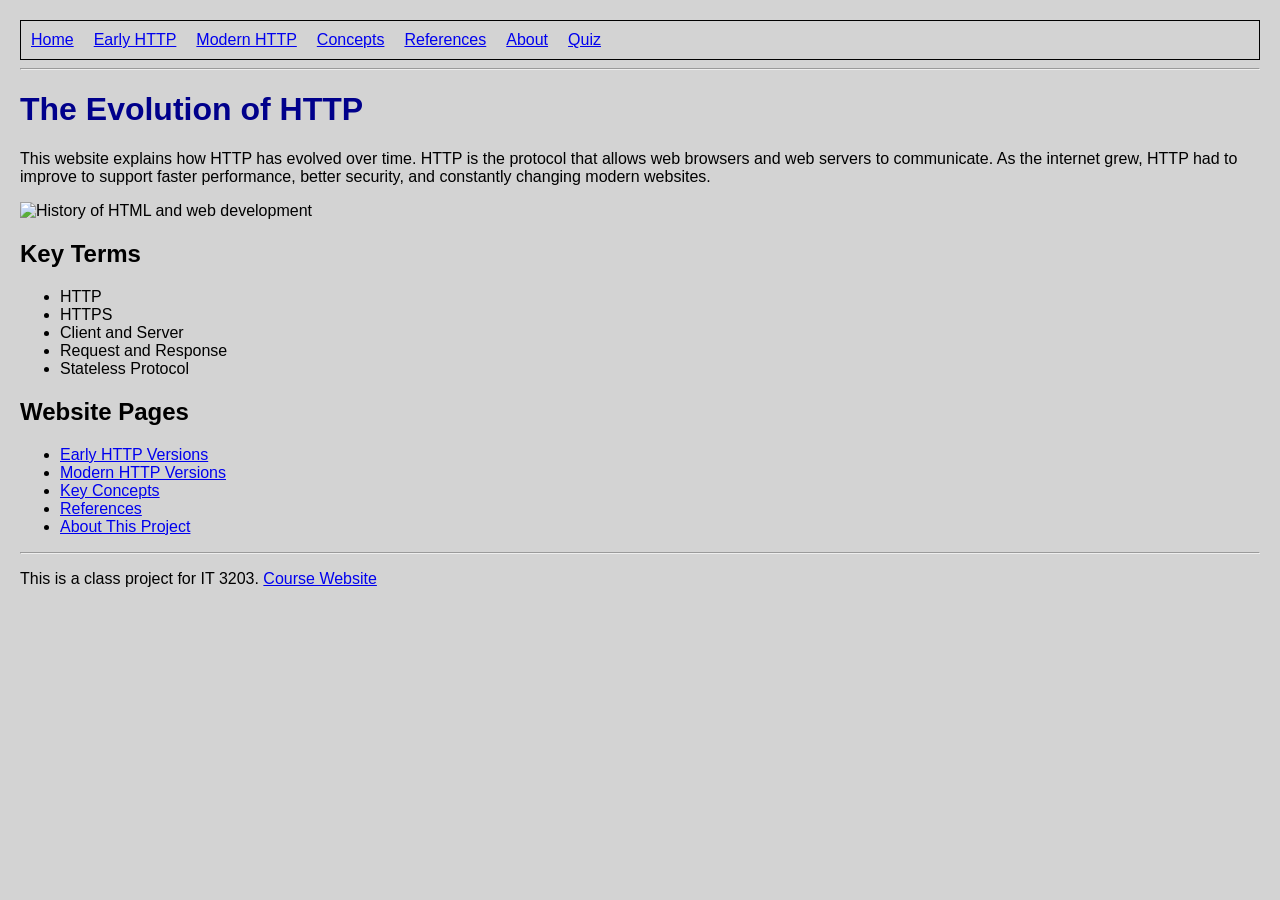
==== index.html @ 95ecde52 "Update index.html" ====
<!DOCTYPE html>
<html>

<head>
  <title>The Homepage </title>
  <link rel="stylesheet" href="style.css">
</head>

<!-- Nav -->
<body>
<div class="menu">
  <a href="index.html">Home</a>
  <a href="early-http.html">Early HTTP</a>
  <a href="modern-http.html">Modern HTTP</a>
  <a href="concepts.html">Concepts</a>
  <a href="references.html">References</a>
  <a href="about.html">About</a>
  <a href="quiz.html">Quiz</a>
</div>

<hr>
  
<h1>The Evolution of HTTP</h1>

<p>
This website explains how HTTP has evolved over time. HTTP is the protocol that allows
web browsers and web servers to communicate. As the internet grew, HTTP had to improve
to support faster performance, better security, and constantly changing modern websites.
</p>
<!-- Photo -->
<img src="https://thecrazyprogrammer.com/wp-content/uploads/2021/11/History-of-HTML.webp" width="400" alt="History of HTML and web development">
<h2>Key Terms</h2>

<ul>
<li>HTTP</li>
<li>HTTPS</li>
<li>Client and Server</li>
<li>Request and Response</li>
<li>Stateless Protocol</li>
</ul>

<h2>Website Pages</h2>

<ul>
<li><a href="early-http.html">Early HTTP Versions</a></li>
<li><a href="modern-http.html">Modern HTTP Versions</a></li>
<li><a href="concepts.html">Key Concepts</a></li>
<li><a href="references.html">References</a></li>
<li><a href="about.html">About This Project</a></li>
</ul>

<hr>

<!-- Footer -->
<p>
This is a class project for IT 3203. 
<a href="https://ksuweb.github.io/IT3203/">Course Website</a>
</p>
  
</body>

</html>
---- style.css ----
body {
    background-color: lightgray;
    font-family: Arial;
    margin: 20px;
}

h1 {
    color: darkblue;
}

.menu {
    display: flex;
    gap: 20px;
    padding: 10px;
    border: 1px solid black;
}

a:hover {
    color: red;
}

.highlight {
    color: green;
}
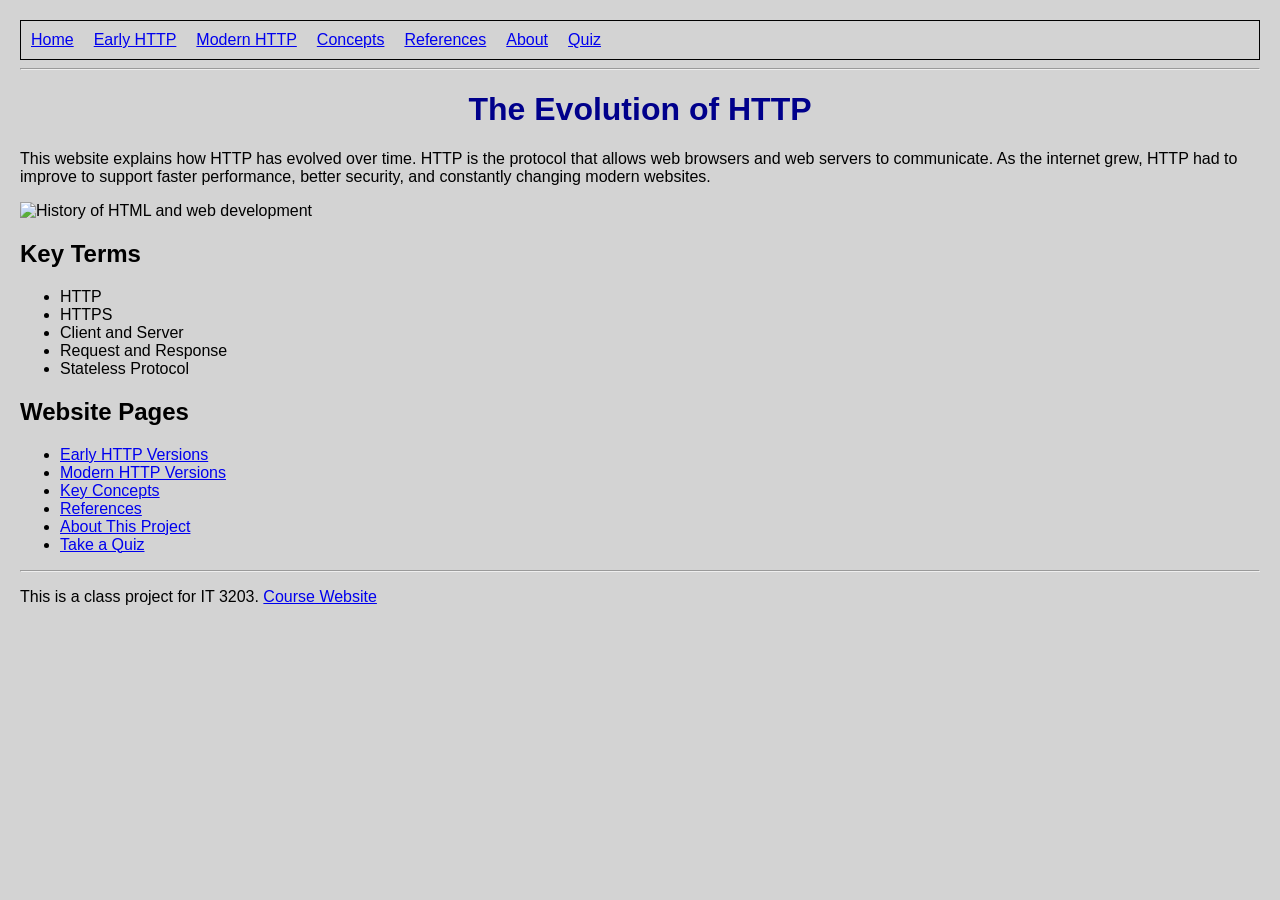
==== commit 4746ca1f: "Update index.html adding quiz to main" ====
--- a/index.html
+++ b/index.html
@@ -47,6 +47,7 @@
 <li><a href="concepts.html">Key Concepts</a></li>
 <li><a href="references.html">References</a></li>
 <li><a href="about.html">About This Project</a></li>
+<li><a href="quiz.html">Take a Quiz</a></li>
 </ul>
 
 <hr>
--- a/style.css
+++ b/style.css
@@ -22,3 +22,26 @@
 .highlight {
     color: green;
 }
+/* Center the quiz content */
+form {
+  max-width: 700px;
+  margin: 40px auto;
+}
+
+/* Style each question box */
+.question {
+  border: 2px solid #444;   /* darker border */
+  background-color: #f4f4f4;
+  padding: 20px;
+  margin-bottom: 20px;
+  border-radius: 10px;
+}
+
+/* Center main title */
+h1 {
+  text-align: center;
+}
+.quiz-container {
+  max-width: 700px;
+  margin: 40px auto;
+}
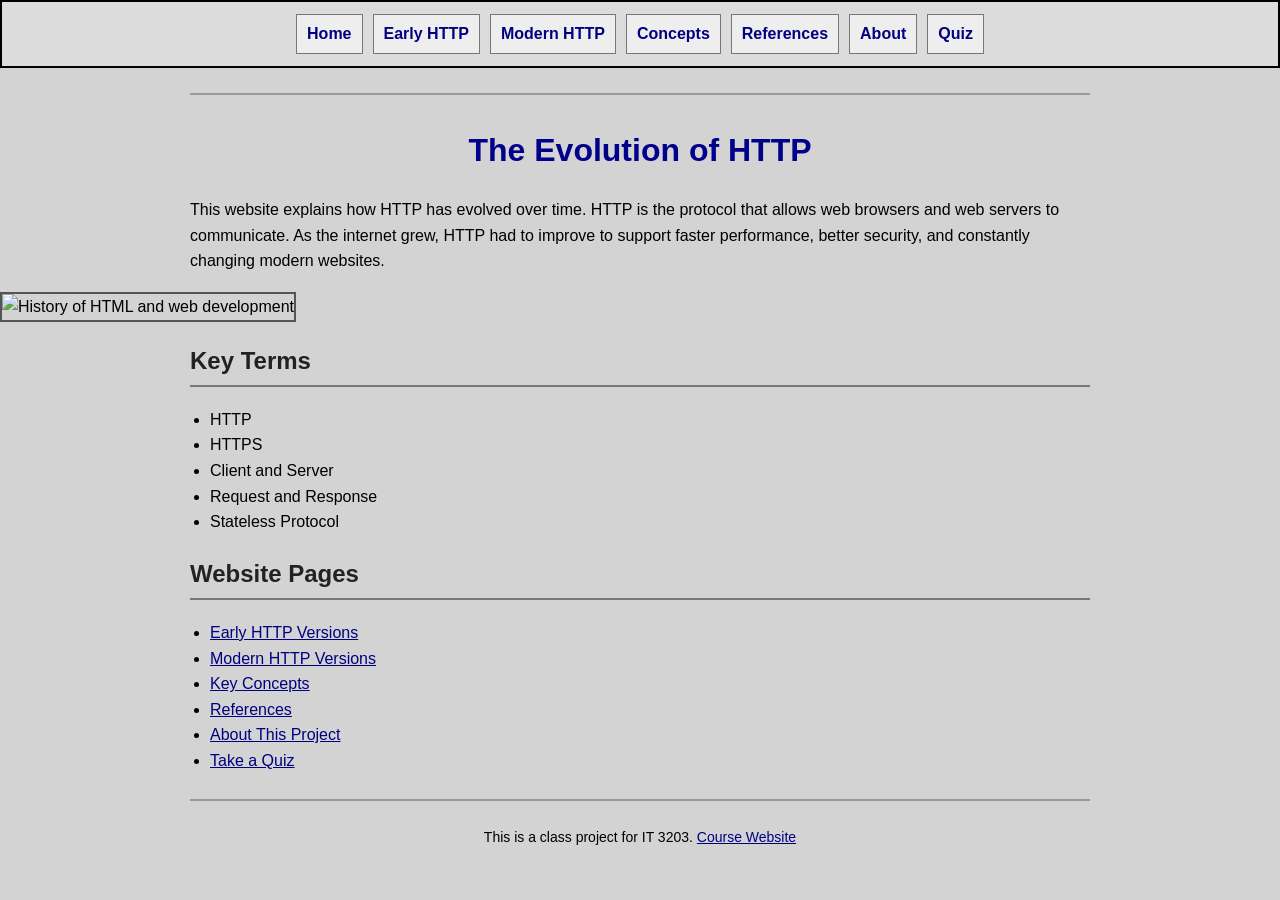
==== commit 2ef65c60: "Update index.html centering photo" ====
--- a/index.html
+++ b/index.html
@@ -28,7 +28,9 @@
 to support faster performance, better security, and constantly changing modern websites.
 </p>
 <!-- Photo -->
-<img src="https://thecrazyprogrammer.com/wp-content/uploads/2021/11/History-of-HTML.webp" width="400" alt="History of HTML and web development">
+<div class="image-center">
+  <img src="https://thecrazyprogrammer.com/wp-content/uploads/2021/11/History-of-HTML.webp" width="400" alt="History of HTML and web development">
+</div>
 <h2>Key Terms</h2>
 
 <ul>
--- a/style.css
+++ b/style.css
@@ -1,47 +1,253 @@
+/* Main page style */
 body {
-    background-color: lightgray;
-    font-family: Arial;
-    margin: 20px;
-}
-
+  background-color: lightgray;
+  font-family: Arial, sans-serif;
+  margin: 0;
+  line-height: 1.6;
+  color: black;
+}
+ 
+/* Page content container */
+body > h1,
+body > h2,
+body > p,
+body > table,
+body > ul,
+body > form,
+body > .quiz-container {
+  max-width: 900px;
+  margin-left: auto;
+  margin-right: auto;
+}
+
+/* Headings */
 h1 {
-    color: darkblue;
-}
-
+  color: darkblue;
+  text-align: center;
+  margin-top: 30px;
+}
+
+h2 {
+  color: #222;
+  border-bottom: 2px solid #777;
+  padding-bottom: 5px;
+}
+
+/* Paragraph spacing */
+p {
+  font-size: 16px;
+  margin-bottom: 18px;
+}
+
+/* Menu */
 .menu {
-    display: flex;
-    gap: 20px;
-    padding: 10px;
-    border: 1px solid black;
+  display: flex;
+  justify-content: center;
+  flex-wrap: wrap;
+  gap: 10px;
+  padding: 12px;
+  border: 2px solid black;
+  background-color: #dcdcdc;
+}
+
+.menu a {
+  color: navy;
+  font-weight: bold;
+  text-decoration: none;
+  padding: 6px 10px;
+  border: 1px solid #777;
+  background-color: #eeeeee;
+}
+
+.menu a:hover {
+  color: white;
+  background-color: darkblue;
+}
+
+/* General links */
+a {
+  color: navy;
 }
 
 a:hover {
-    color: red;
-}
-
+  color: red;
+}
+
+/* Highlight text */
 .highlight {
-    color: green;
-}
-/* Center the quiz content */
+  color: green;
+  font-weight: bold;
+}
+
+/* Horizontal rules */
+hr {
+  max-width: 900px;
+  border: 0;
+  border-top: 2px solid #999;
+  margin: 25px auto;
+}
+
+/* Tables */
+table {
+  border-collapse: collapse;
+  width: 90%;
+  max-width: 900px;
+  background-color: #f4f4f4;
+  margin-bottom: 25px;
+}
+
+th {
+  background-color: #cfcfcf;
+  color: black;
+}
+
+th,
+td {
+  border: 2px solid #555;
+  padding: 10px;
+  text-align: left;
+}
+
+/* Images */
+img {
+  max-width: 100%;
+  height: auto;
+  border: 2px solid #555;
+}
+
+/* Quiz page */
+.quiz-container {
+  max-width: 750px;
+  margin: 40px auto;
+  padding: 25px;
+  background-color: #eeeeee;
+  border: 2px solid #444;
+  border-radius: 8px;
+}
+
 form {
   max-width: 700px;
-  margin: 40px auto;
-}
-
-/* Style each question box */
+  margin: 20px auto;
+}
+
 .question {
-  border: 2px solid #444;   /* darker border */
-  background-color: #f4f4f4;
+  border: 2px solid #444;
+  background-color: #f9f9f9;
   padding: 20px;
   margin-bottom: 20px;
-  border-radius: 10px;
-}
-
-/* Center main title */
-h1 {
+  border-radius: 8px;
+}
+
+.question h3 {
+  margin-top: 0;
+}
+
+input[type="text"] {
+  padding: 6px;
+  width: 250px;
+  max-width: 100%;
+}
+
+button,
+input[type="submit"],
+input[type="reset"] {
+  padding: 8px 14px;
+  border: 2px solid #444;
+  background-color: #dddddd;
+  font-weight: bold;
+  cursor: pointer;
+}
+
+button:hover,
+input[type="submit"]:hover,
+input[type="reset"]:hover {
+  background-color: darkblue;
+  color: white;
+}
+
+#results {
+  margin-top: 20px;
+  padding: 15px;
+  border: 2px solid #555;
+  background-color: white;
+}
+
+/* Footer paragraph */
+body > p:last-of-type {
   text-align: center;
-}
-.quiz-container {
-  max-width: 700px;
-  margin: 40px auto;
-}
+  font-size: 14px;
+}
+
+/* Tablet screen */
+@media screen and (max-width: 768px) {
+  body {
+    padding: 0 10px;
+  }
+
+  .menu {
+    gap: 6px;
+  }
+
+  .menu a {
+    padding: 8px;
+  }
+
+  body > h1,
+  body > h2,
+  body > p,
+  body > table,
+  body > ul,
+  body > form,
+  body > .quiz-container {
+    max-width: 95%;
+  }
+
+  table {
+    width: 100%;
+    font-size: 14px;
+  }
+}
+
+/* Phone screen */
+@media screen and (max-width: 480px) {
+  h1 {
+    font-size: 26px;
+  }
+
+  h2 {
+    font-size: 20px;
+  }
+
+  .menu {
+    flex-direction: column;
+    align-items: stretch;
+  }
+
+  .menu a {
+    display: block;
+    text-align: center;
+  }
+
+  .quiz-container {
+    padding: 15px;
+  }
+
+  .question {
+    padding: 14px;
+  }
+
+  input[type="text"] {
+    width: 100%;
+  }
+
+  button,
+  input[type="submit"],
+  input[type="reset"] {
+    width: 100%;
+    margin-top: 8px;
+  }
+
+  table {
+    font-size: 12px;
+  }
+}
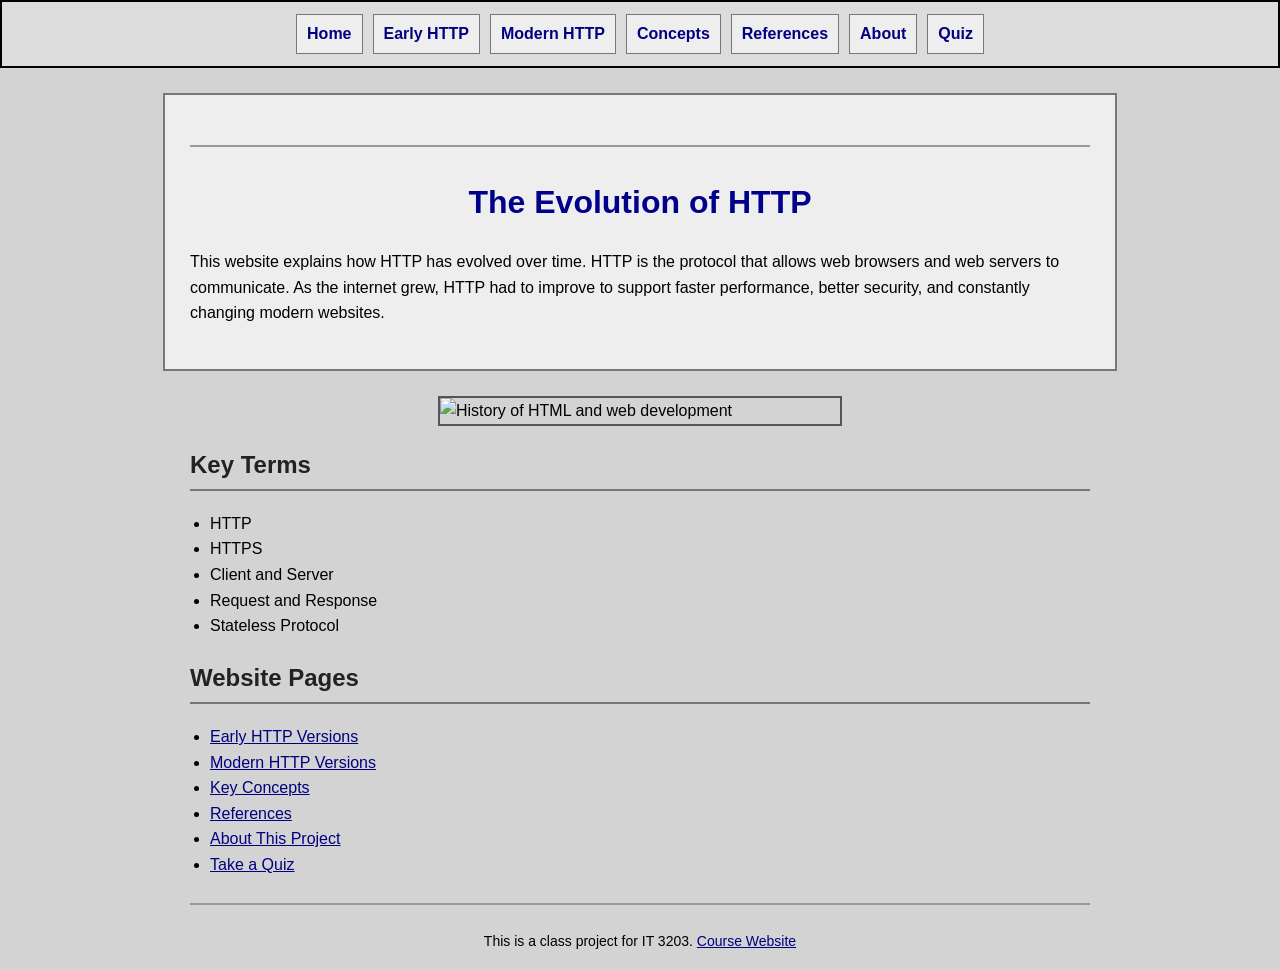
==== commit 4f7811cc: "Update index.html" ====
--- a/index.html
+++ b/index.html
@@ -17,7 +17,7 @@
   <a href="about.html">About</a>
   <a href="quiz.html">Quiz</a>
 </div>
-
+<div class="content-box">
 <hr>
   
 <h1>The Evolution of HTTP</h1>
@@ -27,6 +27,8 @@
 web browsers and web servers to communicate. As the internet grew, HTTP had to improve
 to support faster performance, better security, and constantly changing modern websites.
 </p>
+</div>
+
 <!-- Photo -->
 <div class="image-center">
   <img src="https://thecrazyprogrammer.com/wp-content/uploads/2021/11/History-of-HTML.webp" width="400" alt="History of HTML and web development">
--- a/style.css
+++ b/style.css
@@ -19,6 +19,14 @@
   margin-left: auto;
   margin-right: auto;
 }
+/* Boarders */
+.content-box {
+  max-width: 900px;
+  margin: 25px auto;
+  padding: 25px;
+  background-color: #eeeeee;
+  border: 2px solid #777;
+}
 
 /* Headings */
 h1 {
@@ -97,8 +105,12 @@
 }
 
 th {
-  background-color: #cfcfcf;
-  color: black;
+  background-color: navy;
+  color: white;
+}
+
+tr:nth-child(even) {
+  background-color: #e6e6e6;
 }
 
 th,
@@ -110,6 +122,8 @@
 
 /* Images */
 img {
+  display: block;
+  margin: 20px auto;
   max-width: 100%;
   height: auto;
   border: 2px solid #555;
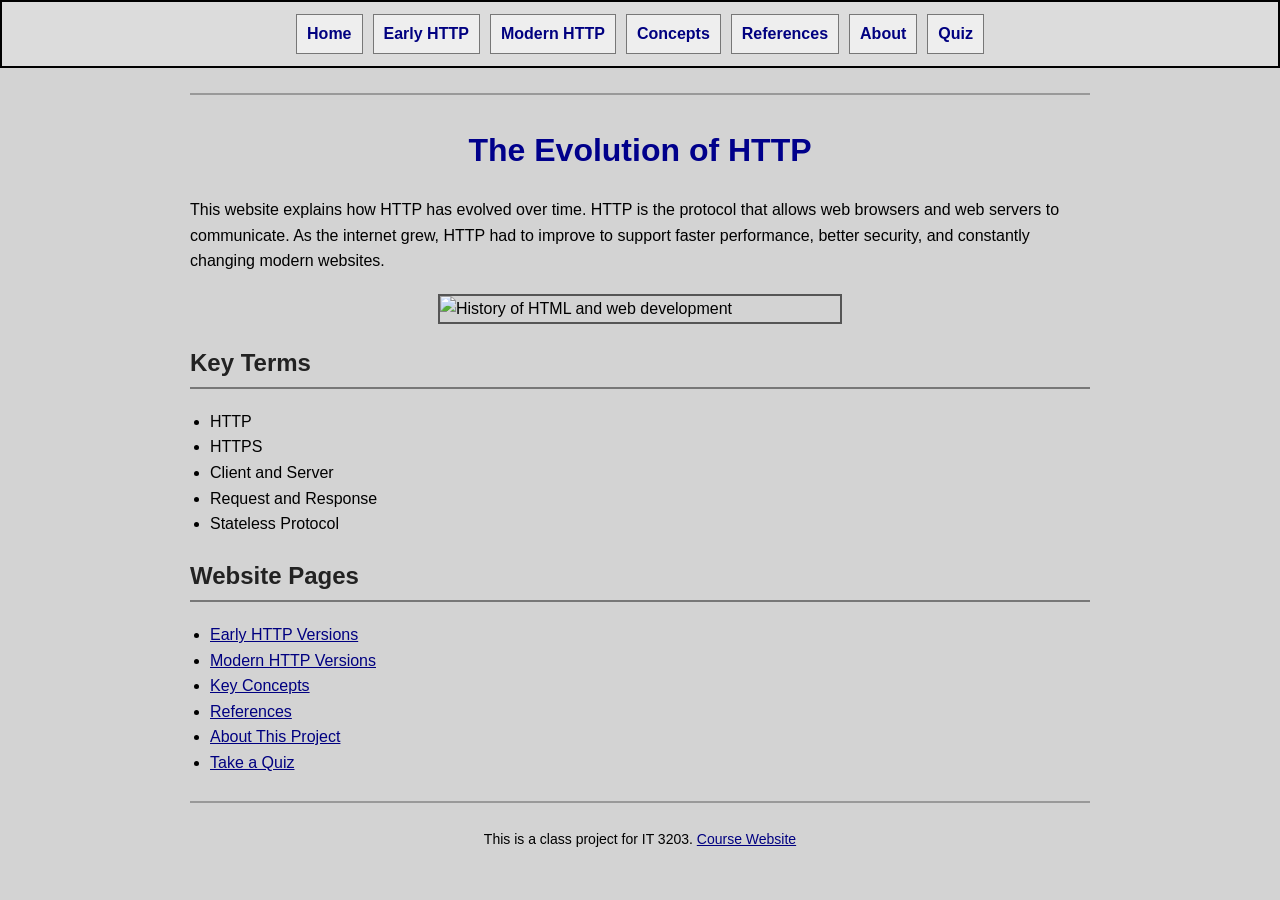
==== commit 1879eb14: "Update index.html cant figure out the border" ====
--- a/index.html
+++ b/index.html
@@ -17,7 +17,6 @@
   <a href="about.html">About</a>
   <a href="quiz.html">Quiz</a>
 </div>
-<div class="content-box">
 <hr>
   
 <h1>The Evolution of HTTP</h1>
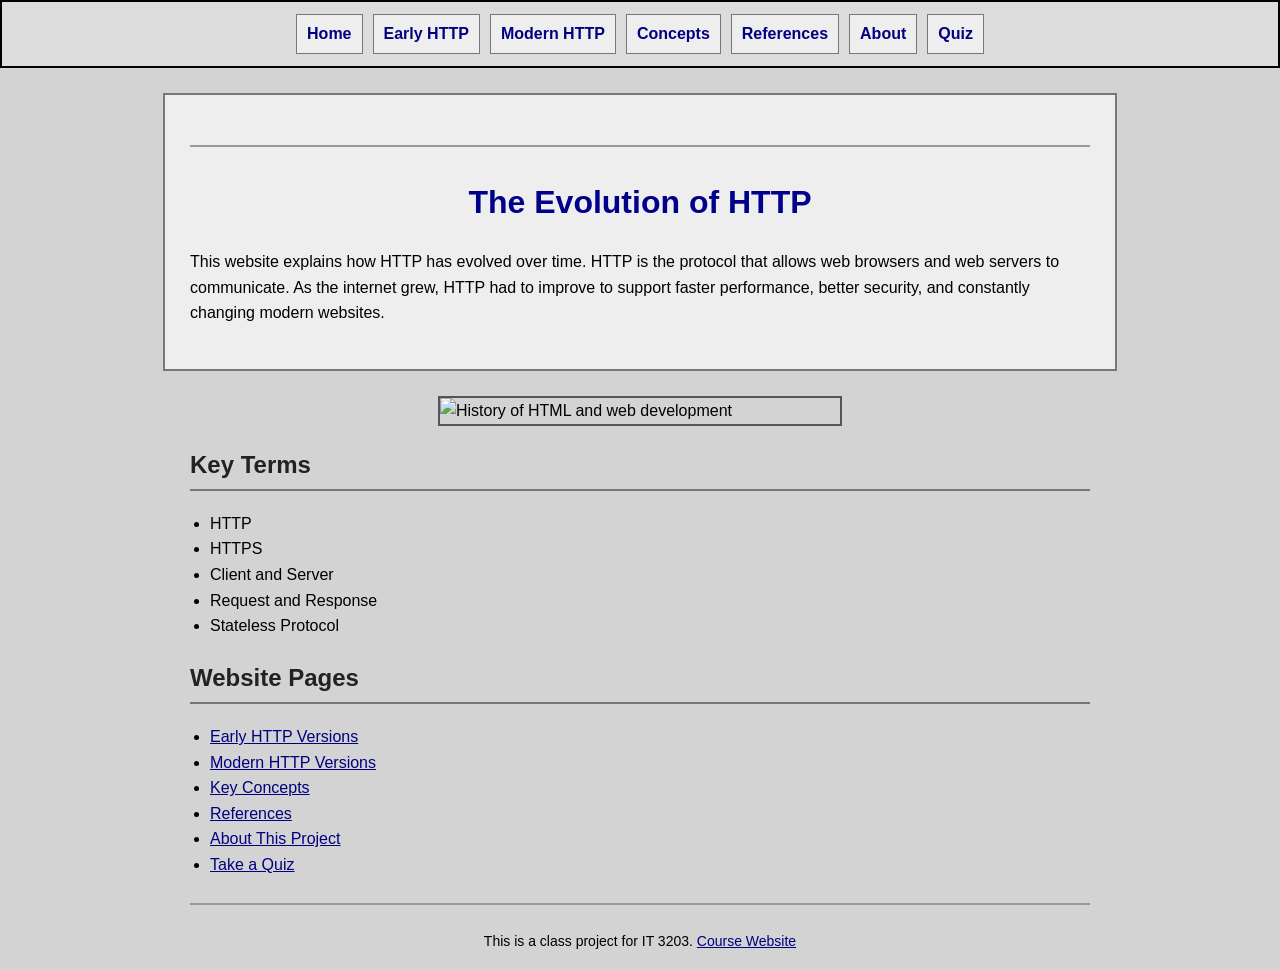
==== commit 0cc5302f: "Update index.html" ====
--- a/index.html
+++ b/index.html
@@ -17,44 +17,46 @@
   <a href="about.html">About</a>
   <a href="quiz.html">Quiz</a>
 </div>
-<hr>
+<div class="content-box">
+
+  <hr>
+    
+  <h1>The Evolution of HTTP</h1>
   
-<h1>The Evolution of HTTP</h1>
-
-<p>
-This website explains how HTTP has evolved over time. HTTP is the protocol that allows
-web browsers and web servers to communicate. As the internet grew, HTTP had to improve
-to support faster performance, better security, and constantly changing modern websites.
-</p>
+  <p>
+  This website explains how HTTP has evolved over time. HTTP is the protocol that allows
+  web browsers and web servers to communicate. As the internet grew, HTTP had to improve
+  to support faster performance, better security, and constantly changing modern websites.
+  </p>
+  </div>
+  
+  <!-- Photo -->
+  <div class="image-center">
+    <img src="https://thecrazyprogrammer.com/wp-content/uploads/2021/11/History-of-HTML.webp" width="400" alt="History of HTML and web development">
+  </div>
+  <h2>Key Terms</h2>
+  
+  <ul>
+  <li>HTTP</li>
+  <li>HTTPS</li>
+  <li>Client and Server</li>
+  <li>Request and Response</li>
+  <li>Stateless Protocol</li>
+  </ul>
+  
+  <h2>Website Pages</h2>
+  
+  <ul>
+  <li><a href="early-http.html">Early HTTP Versions</a></li>
+  <li><a href="modern-http.html">Modern HTTP Versions</a></li>
+  <li><a href="concepts.html">Key Concepts</a></li>
+  <li><a href="references.html">References</a></li>
+  <li><a href="about.html">About This Project</a></li>
+  <li><a href="quiz.html">Take a Quiz</a></li>
+  </ul>
+  
+  <hr>
 </div>
-
-<!-- Photo -->
-<div class="image-center">
-  <img src="https://thecrazyprogrammer.com/wp-content/uploads/2021/11/History-of-HTML.webp" width="400" alt="History of HTML and web development">
-</div>
-<h2>Key Terms</h2>
-
-<ul>
-<li>HTTP</li>
-<li>HTTPS</li>
-<li>Client and Server</li>
-<li>Request and Response</li>
-<li>Stateless Protocol</li>
-</ul>
-
-<h2>Website Pages</h2>
-
-<ul>
-<li><a href="early-http.html">Early HTTP Versions</a></li>
-<li><a href="modern-http.html">Modern HTTP Versions</a></li>
-<li><a href="concepts.html">Key Concepts</a></li>
-<li><a href="references.html">References</a></li>
-<li><a href="about.html">About This Project</a></li>
-<li><a href="quiz.html">Take a Quiz</a></li>
-</ul>
-
-<hr>
-
 <!-- Footer -->
 <p>
 This is a class project for IT 3203. 
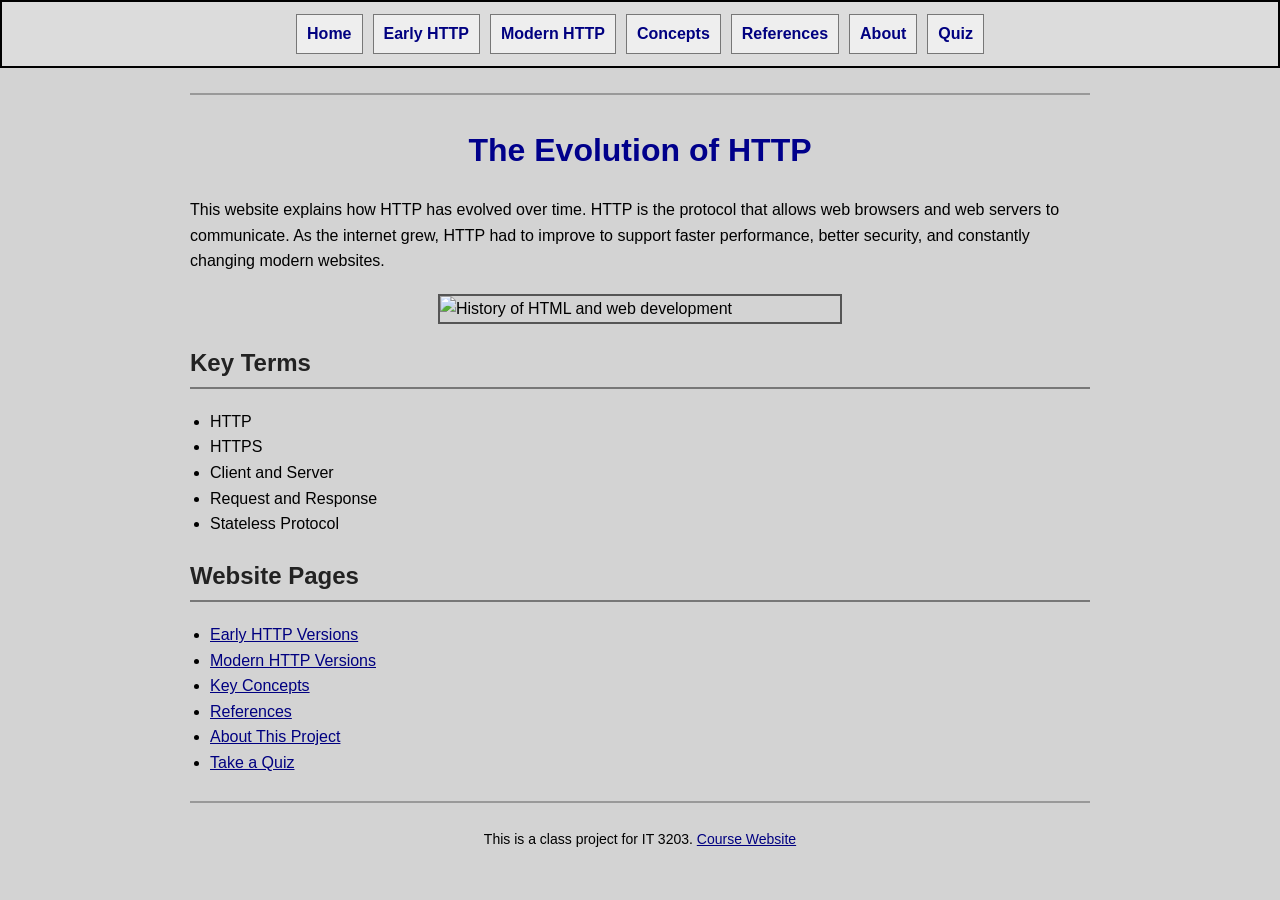
==== commit 023c5f2b: "Update index.html" ====
--- a/index.html
+++ b/index.html
@@ -17,8 +17,6 @@
   <a href="about.html">About</a>
   <a href="quiz.html">Quiz</a>
 </div>
-<div class="content-box">
-
   <hr>
     
   <h1>The Evolution of HTTP</h1>
@@ -56,7 +54,6 @@
   </ul>
   
   <hr>
-</div>
 <!-- Footer -->
 <p>
 This is a class project for IT 3203. 
